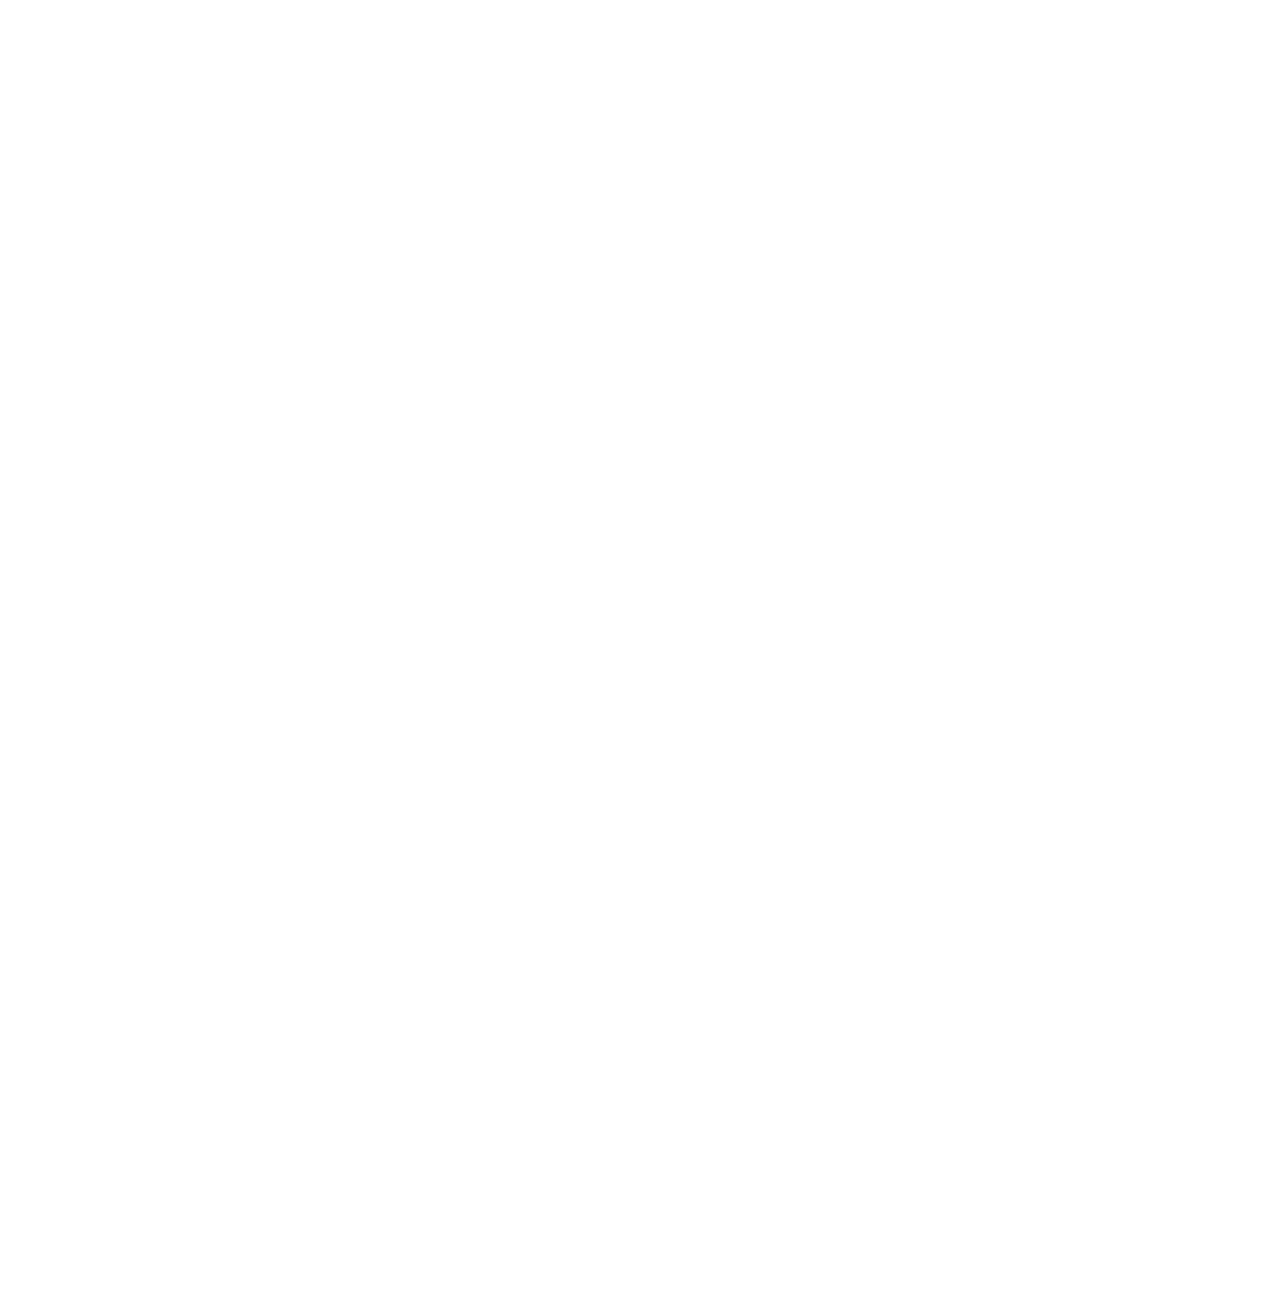
==== wordle.html @ 8ccf4f96 "CSS and HTML changes" ====
<!DOCTYPE html>
<html lang="en">
<head>
    <meta charset="UTF-8">
    <meta http-equiv="X-UA-Compatible" content="IE=edge">
    <meta name="viewport" content="width=device-width, initial-scale=1.0">
    <title>Wordle</title>
    <link rel="stylesheet" href="wordle.css">
    <script defer src="wordle.js"></script>
</head>
<body>
    <section id="first-guess">
        <div class="letter-box" id="letter-0"></div>
        <div id="letter-1"></div>
        <div id="letter-2"></div>
        <div id="letter-3"></div>
        <div id="letter-4"></div>
    </section>
    <section id="second-guess">
        <div class="letter-box" id="letter-0"></div>
        <div id="letter-1"></div>
        <div id="letter-2"></div>
        <div id="letter-3"></div>
        <div id="letter-4"></div>
    </section>
    <section id="third-guess">
        <div class="letter-box" id="letter-0"></div>
        <div id="letter-1"></div>
        <div id="letter-2"></div>
        <div id="letter-3"></div>
        <div id="letter-4"></div>
    </section>
    <section id="fourth-guess">
        <div class="letter-box" id="letter-0"></div>
        <div id="letter-1"></div>
        <div id="letter-2"></div>
        <div id="letter-3"></div>
        <div id="letter-4"></div>
    </section>
    <section id="fifth-guess">
        <div class="letter-box" id="letter-0"></div>
        <div id="letter-1"></div>
        <div id="letter-2"></div>
        <div id="letter-3"></div>
        <div id="letter-4"></div>
    </section>
    <section id="final-guess">
        <div class="letter-box" id="letter-0"></div>
        <div id="letter-1"></div>
        <div id="letter-2"></div>
        <div id="letter-3"></div>
        <div id="letter-4"></div>
    </section>
    <!-- input field, max 5 -->
</body>
</html>
---- wordle.css ----
body {
    color: black;
}

#first-guess {
    display: flex;
    justify-content: center;
}

div {
    width: 50px;
    height: 50px;
}

.partial-match {
    background-color: goldenrod;
}

.match {
    background-color: green;
}

.no-match {
    background-color: grey;
}

/* classname =  */
/* 5 rows in flex column */
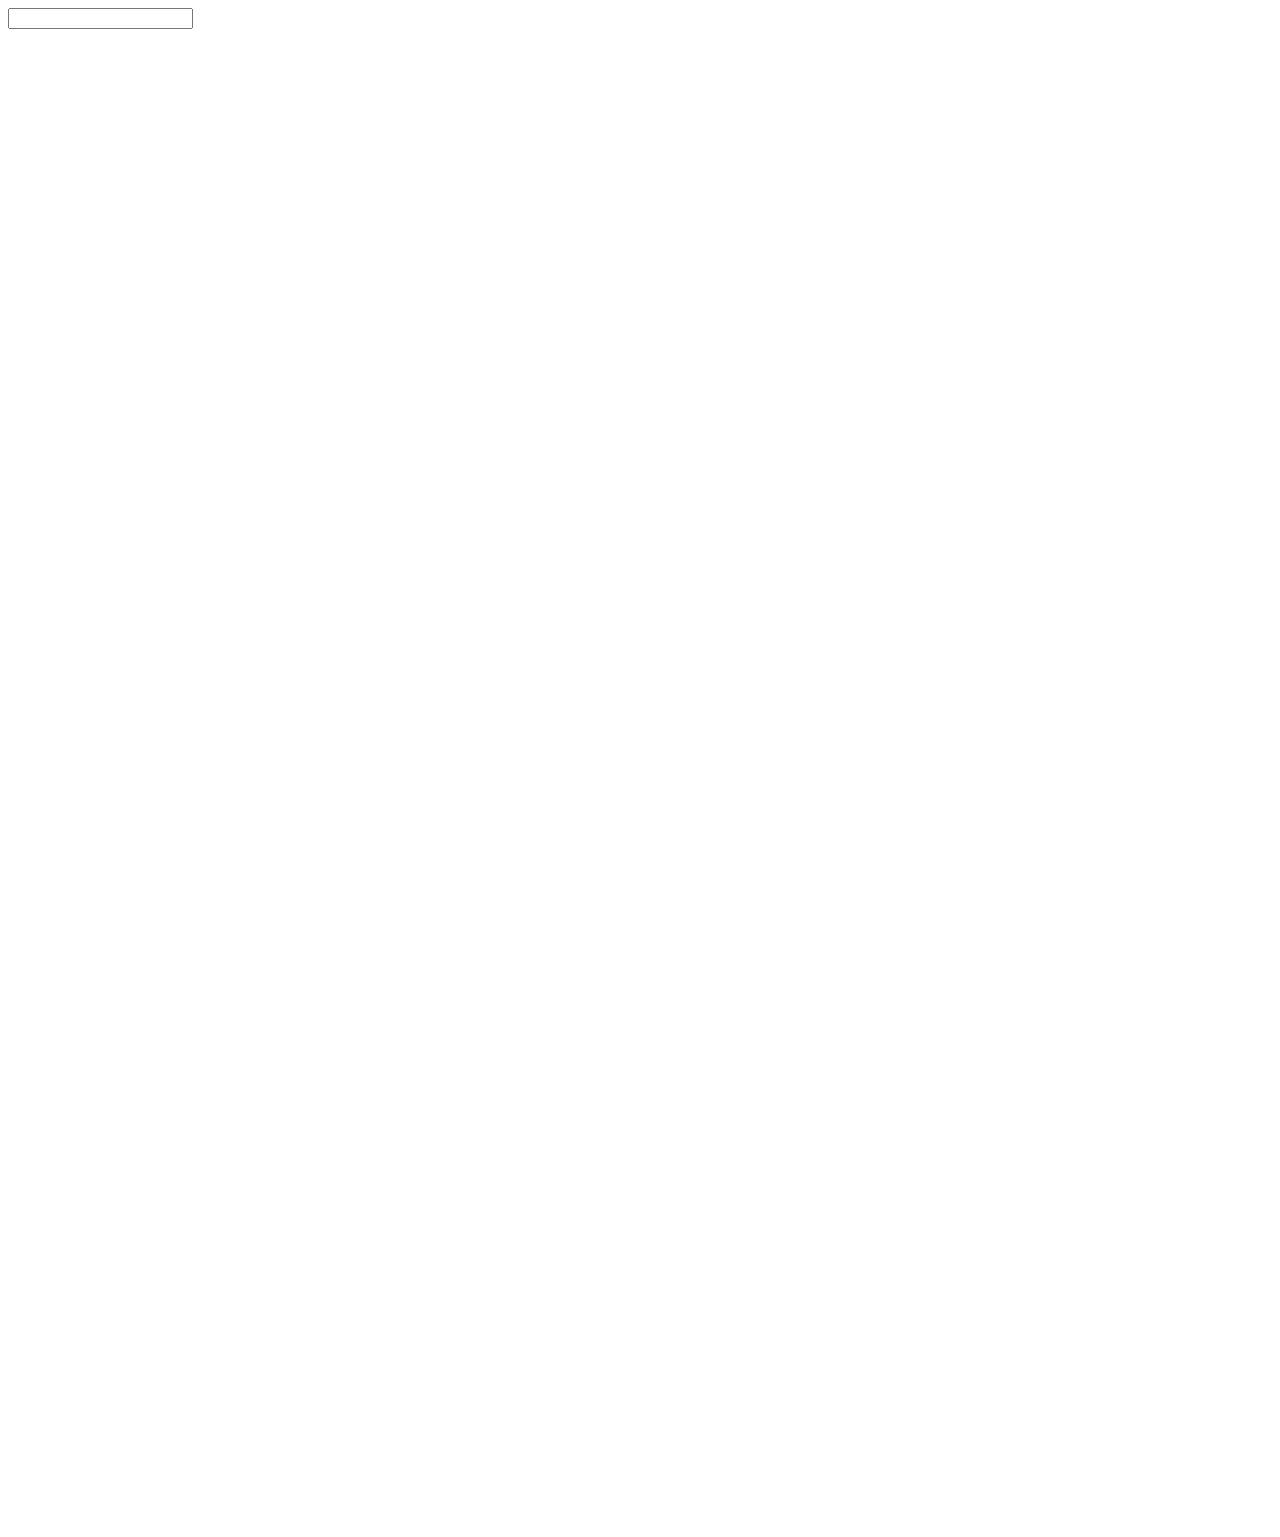
==== commit 52b50905: "Each valid guess prints on a new row" ====
--- a/wordle.html
+++ b/wordle.html
@@ -6,50 +6,55 @@
     <meta name="viewport" content="width=device-width, initial-scale=1.0">
     <title>Wordle</title>
     <link rel="stylesheet" href="wordle.css">
+    <script defer src="validwords.js"></script>
     <script defer src="wordle.js"></script>
 </head>
 <body>
-    <section id="first-guess">
-        <div class="letter-box" id="letter-0"></div>
-        <div id="letter-1"></div>
-        <div id="letter-2"></div>
-        <div id="letter-3"></div>
-        <div id="letter-4"></div>
+    <header>
+        <label></label>
+        <input id="guess-box" type="text" maxlength="5" style="text-transform:uppercase"/>
+    </header>
+    <section class="guess-row" id="guess-1">
+        <div class="letter-box" id="guess-1-letter-0"></div>
+        <div id="guess-1-letter-1"></div>
+        <div id="guess-1-letter-2"></div>
+        <div id="guess-1-letter-3"></div>
+        <div id="guess-1-letter-4"></div>
     </section>
-    <section id="second-guess">
-        <div class="letter-box" id="letter-0"></div>
-        <div id="letter-1"></div>
-        <div id="letter-2"></div>
-        <div id="letter-3"></div>
-        <div id="letter-4"></div>
+    <section class="guess-row" id="guess-2">
+        <div class="letter-box" id="guess-2-letter-0"></div>
+        <div id="guess-2-letter-1"></div>
+        <div id="guess-2-letter-2"></div>
+        <div id="guess-2-letter-3"></div>
+        <div id="guess-2-letter-4"></div>
     </section>
-    <section id="third-guess">
-        <div class="letter-box" id="letter-0"></div>
-        <div id="letter-1"></div>
-        <div id="letter-2"></div>
-        <div id="letter-3"></div>
-        <div id="letter-4"></div>
+    <section class="guess-row" id="guess-3">
+        <div class="letter-box" id="guess-3-letter-0"></div>
+        <div id="guess-3-letter-1"></div>
+        <div id="guess-3-letter-2"></div>
+        <div id="guess-3-letter-3"></div>
+        <div id="guess-3-letter-4"></div>
     </section>
-    <section id="fourth-guess">
-        <div class="letter-box" id="letter-0"></div>
-        <div id="letter-1"></div>
-        <div id="letter-2"></div>
-        <div id="letter-3"></div>
-        <div id="letter-4"></div>
+    <section class="guess-row" id="guess-4">
+        <div class="letter-box" id="guess-4-letter-0"></div>
+        <div id="guess-4-letter-1"></div>
+        <div id="guess-4-letter-2"></div>
+        <div id="guess-4-letter-3"></div>
+        <div id="guess-4-letter-4"></div>
     </section>
-    <section id="fifth-guess">
-        <div class="letter-box" id="letter-0"></div>
-        <div id="letter-1"></div>
-        <div id="letter-2"></div>
-        <div id="letter-3"></div>
-        <div id="letter-4"></div>
+    <section class="guess-row" id="guess-5">
+        <div class="letter-box" id="guess-5-letter-0"></div>
+        <div id="guess-5-letter-1"></div>
+        <div id="guess-5-letter-2"></div>
+        <div id="guess-5-letter-3"></div>
+        <div id="guess-5-letter-4"></div>
     </section>
-    <section id="final-guess">
-        <div class="letter-box" id="letter-0"></div>
-        <div id="letter-1"></div>
-        <div id="letter-2"></div>
-        <div id="letter-3"></div>
-        <div id="letter-4"></div>
+    <section class="guess-row" id="guess-6">
+        <div class="letter-box" id="guess-6-letter-0"></div>
+        <div id="guess-6-letter-1"></div>
+        <div id="guess-6-letter-2"></div>
+        <div id="guess-6-letter-3"></div>
+        <div id="guess-6-letter-4"></div>
     </section>
     <!-- input field, max 5 -->
 </body>
